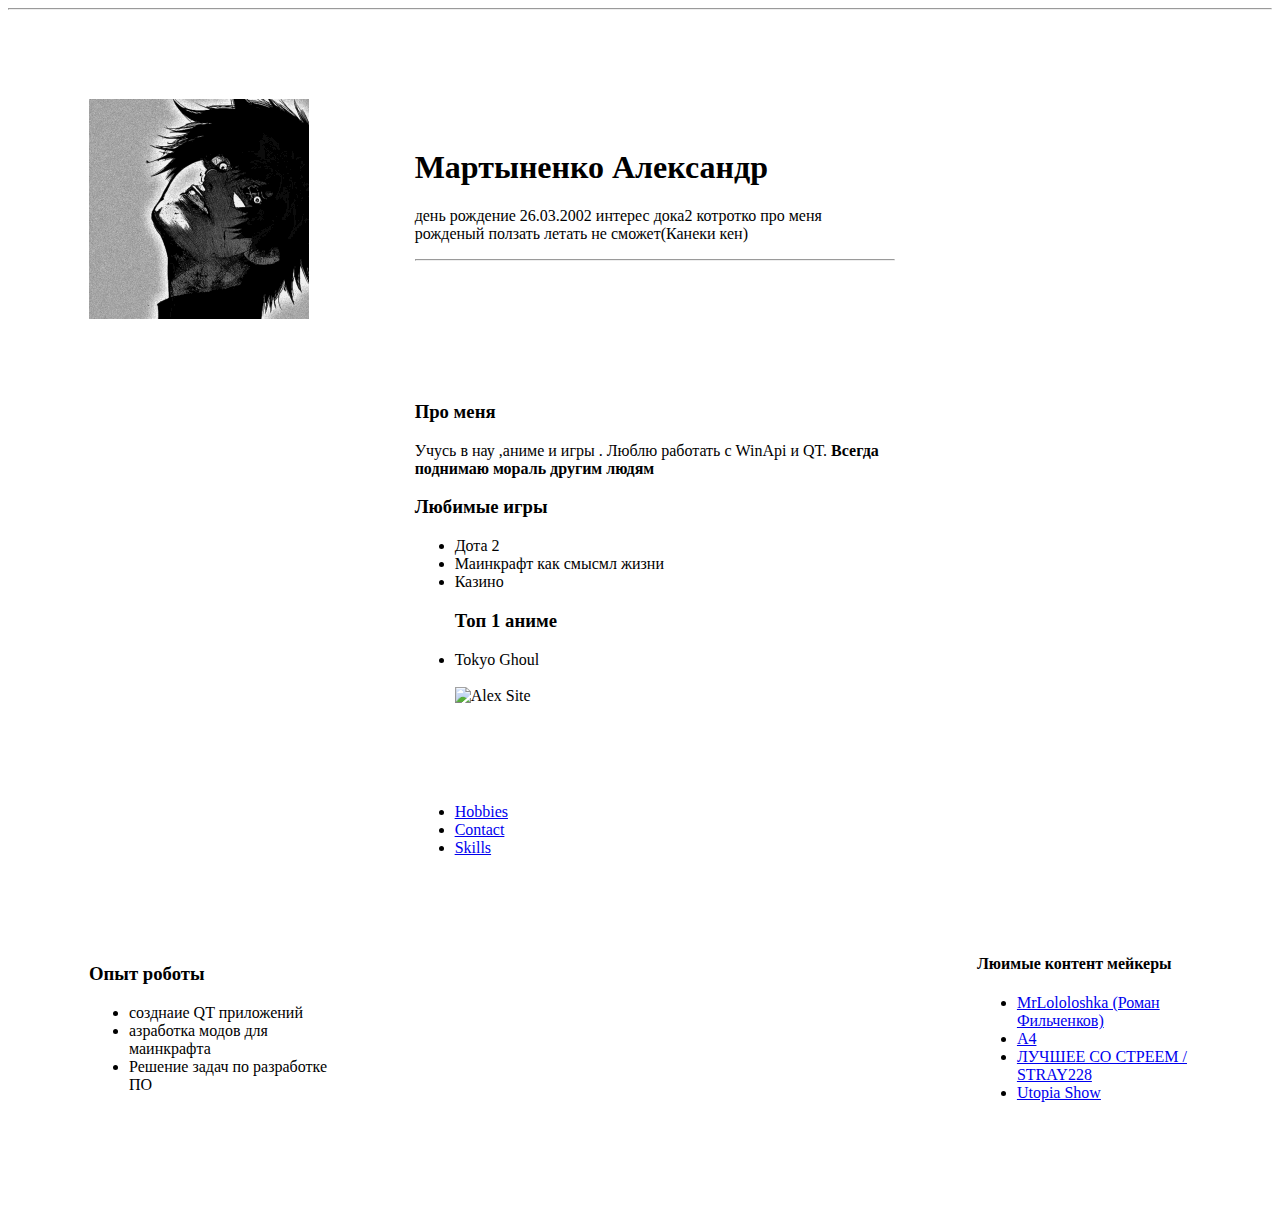
==== index.html @ 33e07355 "Add files via upload" ====
<html lang="en" dir="ltr">

<head>
  <meta charset="utf-8">
  <title>Alex Site</title>
</head>

<body>
  <table cellspacing=80>
    <tr>
      <td >
        <img src="Gif/Mem.gif" alt="Alex Site">
      </td >
      <td >
        <h1> Мартыненко Александр </h1>
        <p>день рождение 26.03.2002 интерес дока2 котротко про меня рожденый ползать летать не сможет(Канеки кен)</p>
        <hr>
      </td>
    </tr>
    <tr>
      <td></td>
      <td>
        <h3><strong> Про меня </strong></h3>
        <p> Учусь в нау ,аниме и игры . Люблю работать с WinApi и QT. <strong> Всегда поднимаю мораль другим людям</strong></p>
        <h3><strong> Любимые игры </strong></h3>
        <ul>
          <li>Дота 2 </li>
          <li>Маинкрафт как смысмл жизни</li>
          <li>Казино </li>
        </ul>
        <ul>
          <h3><strong> Топ 1 аниме </strong></h3>
          <li> Tokyo Ghoul </li>
          <br>
          <img src="Gif/tenor.gif" alt="Alex Site">
        </ul>
      </td>
    </tr>
    <hr />
    <tr>
      <td></td>
      <td>
        <ul>
          <li><a href="hobbies.html">Hobbies</a></li>
          <li><a href="Contact.html">Contact</a></li>
          <li><a href="Skills.html">Skills</a></li>
        </ul>
      </td>
    </tr>
    <tr>
      <td>
        <h3><strong>Опыт роботы </strong></h3>
        <ul>
          <li>созднаие QT приложений </li>
          <li>азработка модов для маинкрафта </li>
          <li>Решение задач по разработке ПО </li>
        </ul>
      </td>
      <td></td>
      <td>
        <h4> <strong> Люимые контент мейкеры </strong></h4>
        <ul>
          <li><a href="https://www.youtube.com/channel/UCAvrIl6ltV8MdJo3mV4Nl4Q">MrLololoshka (Роман Фильченков)</a></li>
          <li><a href="https://www.youtube.com/channel/UC2tsySbe9TNrI-xh2lximHA">A4 </a></li>
          <li><a href="https://www.youtube.com/channel/UCiRGuYVKKgevfxRejKzOGvQ">ЛУЧШЕЕ СО СТРЕЕМ / STRAY228</a></li>
          <li><a href="https://www.youtube.com/channel/UC8M5YVWQan_3Elm-URehz9w">Utopia Show</a></li>
        </ul>
      </td>
    </tr>
  </table>

</html>
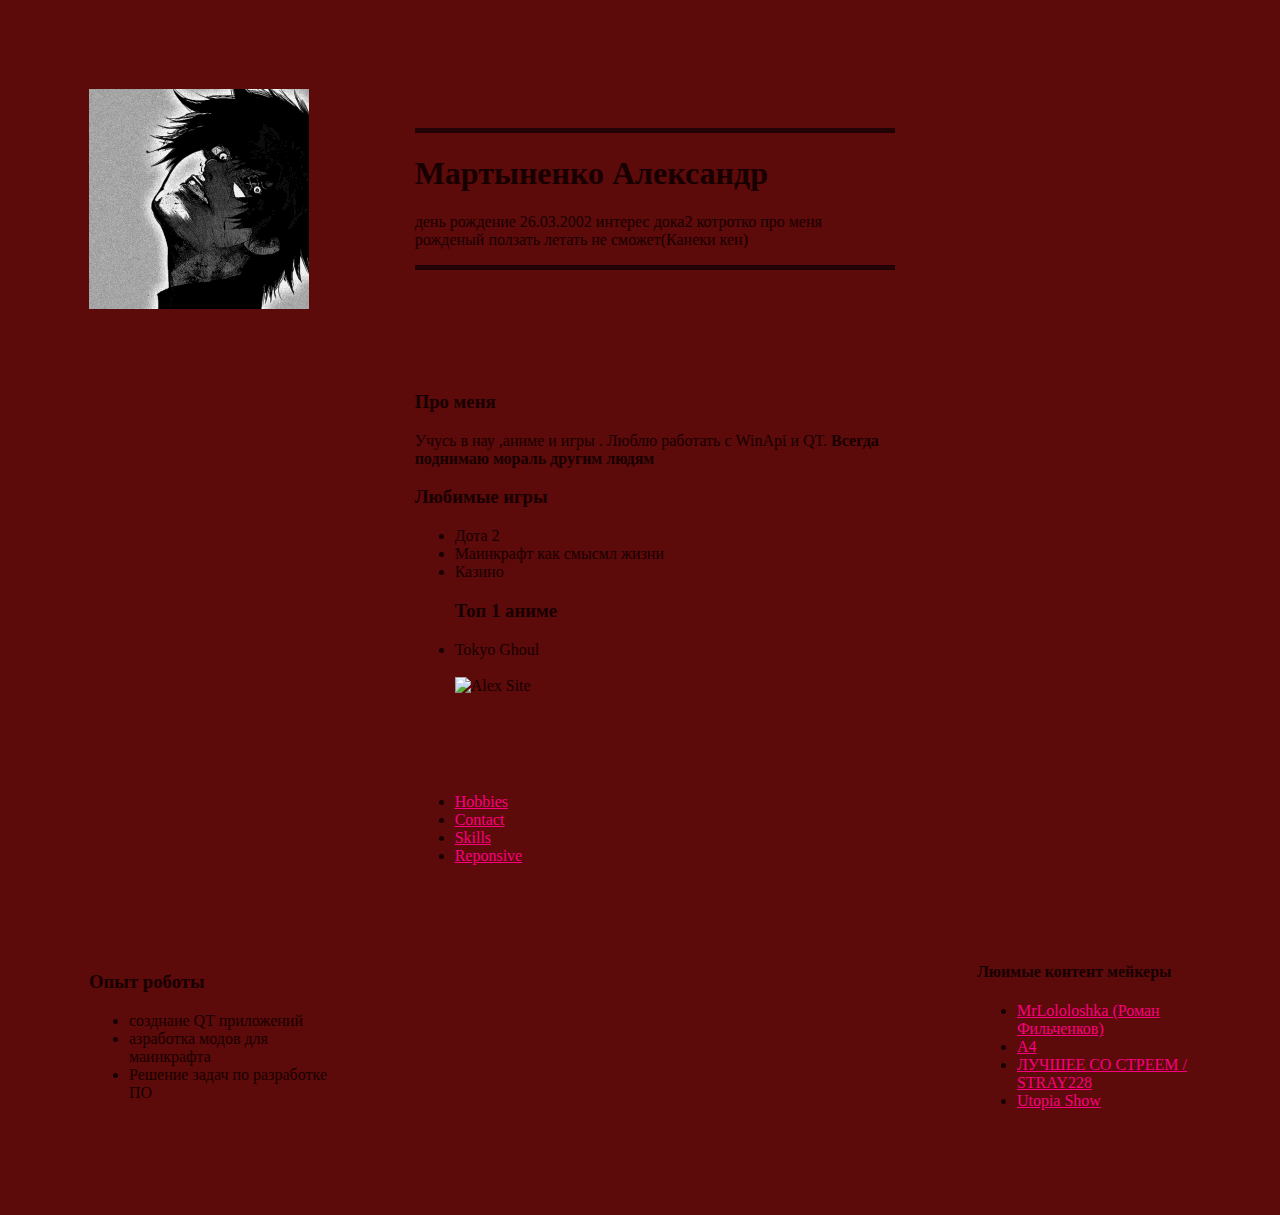
==== commit 3bf2a35f: "Add files via upload" ====
--- a/index.html
+++ b/index.html
@@ -3,15 +3,33 @@
 <head>
   <meta charset="utf-8">
   <title>Alex Site</title>
+  <link rel="stylesheet" href="style.css">
+  <style media="screen">
+  hr {
+    text-align: center;
+    color: #210106;
+    border: none;
+    border-top: 5px solid;
+    width: 100%;
+  }
+
+  a {
+    color:#fb007f;
+  }
+
+  </style>
+
 </head>
 
-<body>
+<body >
+
   <table cellspacing=80>
     <tr>
       <td >
         <img src="Gif/Mem.gif" alt="Alex Site">
       </td >
       <td >
+        <hr>
         <h1> Мартыненко Александр </h1>
         <p>день рождение 26.03.2002 интерес дока2 котротко про меня рожденый ползать летать не сможет(Канеки кен)</p>
         <hr>
@@ -36,7 +54,6 @@
         </ul>
       </td>
     </tr>
-    <hr />
     <tr>
       <td></td>
       <td>
@@ -44,6 +61,7 @@
           <li><a href="hobbies.html">Hobbies</a></li>
           <li><a href="Contact.html">Contact</a></li>
           <li><a href="Skills.html">Skills</a></li>
+          <li><a href="reponsive.html">Reponsive</a></li>
         </ul>
       </td>
     </tr>
@@ -68,5 +86,6 @@
       </td>
     </tr>
   </table>
+</body>
 
 </html>
--- a/style.css
+++ b/style.css
@@ -0,0 +1,78 @@
+header img {
+border-radius: 20px 150px;
+}
+
+body {
+  background-color: rgb(92, 10, 10) ;
+  color: #170000;
+  min-height: 100vh;
+  display: flex;
+  flex-direction: column;
+  font-style: normal;
+  font-family: 'Roboto Slab', serif;
+ }
+
+ main {
+  flex-grow: 1;
+}
+
+hr {
+  text-align: center;
+  color: #210106;
+  border: none;
+  border-top: 5px solid;
+  width: 100%;
+}
+
+a {
+  color:#fb007f;
+}
+
+a:hover {
+  background-color:#f2a1ca ;
+  color: rgb(78, 115, 245) ;
+}
+
+.mainpicture {
+  text-align: center;
+}
+
+h2 {
+  font-size: 1.5em;
+}
+
+#hInfo {
+  font-style: italic;
+  font-weight: bold;
+}
+
+nav {
+  background-color: #031225;
+  overflow: hidden;
+  display: flex;
+  justify-content: space-around;
+}
+
+nav a {
+  float: left;
+  color: #f2a1ca;
+  text-align: center;
+  padding: 14px 16px;
+  text-decoration: none;
+  font-size: 17px;
+}
+
+nav a:hover {
+  background-color: #f2a1ca;
+  color: rgb(78, 115, 245);
+}
+
+footer{
+  display: flex;
+  justify-content: center;
+  align-items: center;
+  background-color: #8e1b2b;
+  color: #000000;
+  height: 10%;
+  margin-top: auto;
+}
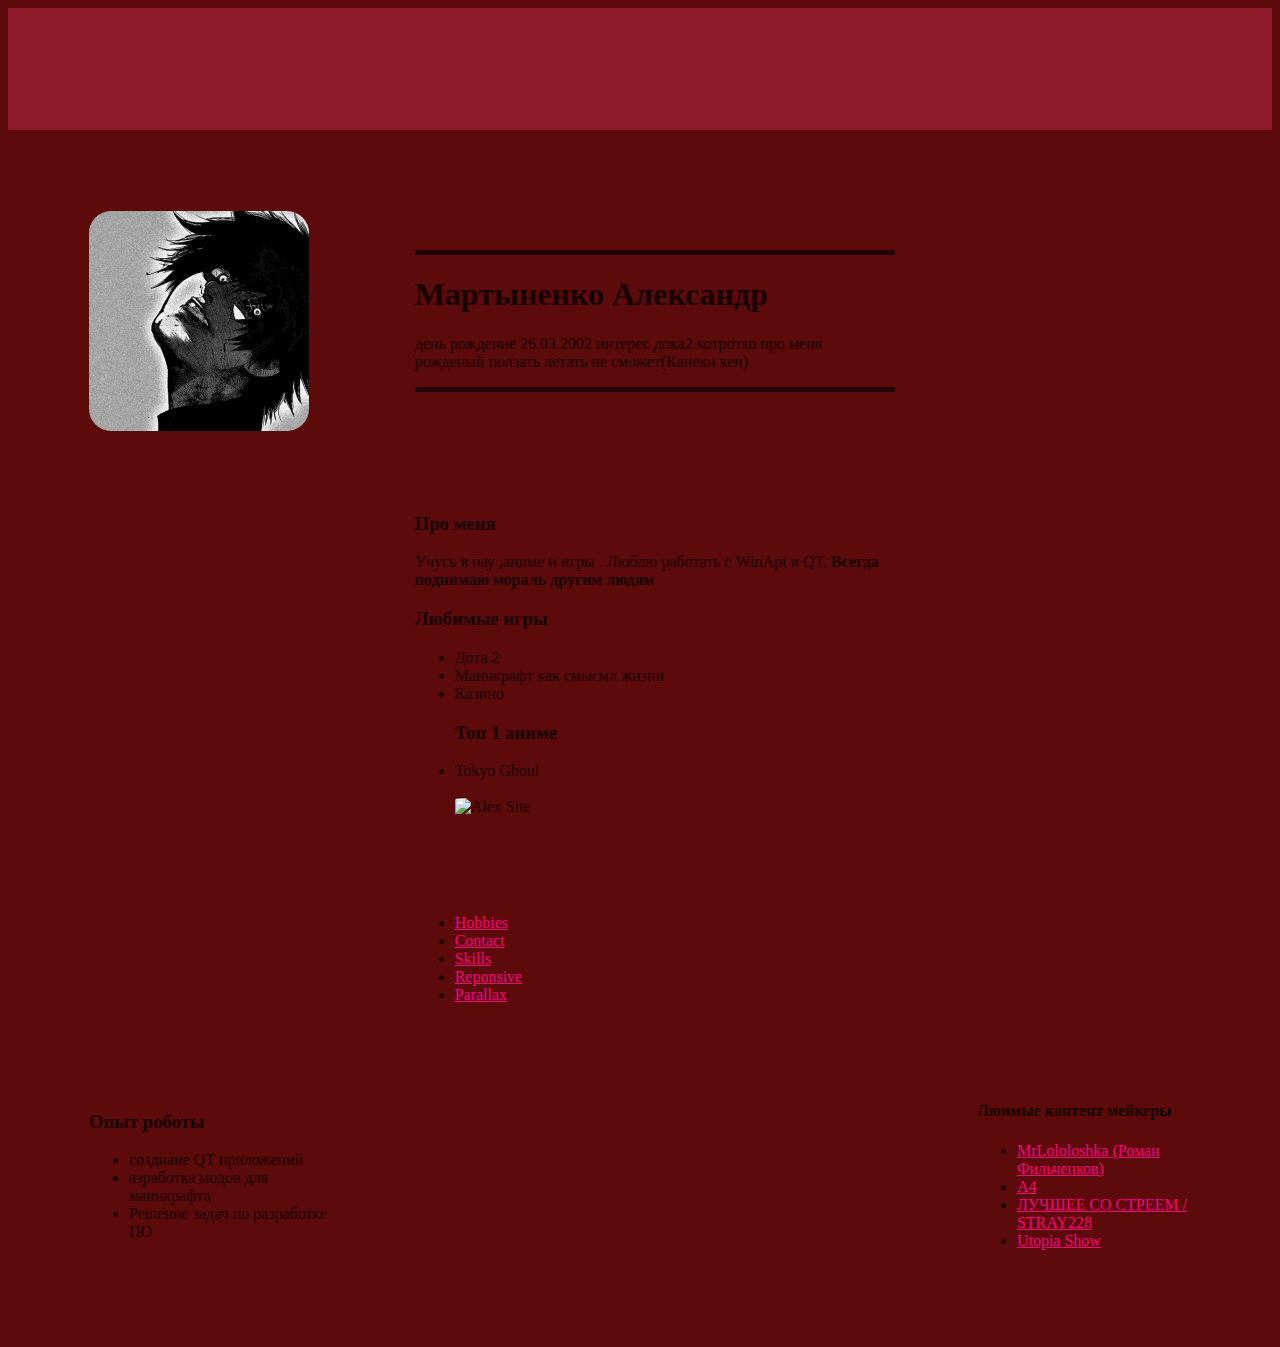
==== commit a102a9ce: "Add files via upload" ====
--- a/index.html
+++ b/index.html
@@ -4,25 +4,11 @@
   <meta charset="utf-8">
   <title>Alex Site</title>
   <link rel="stylesheet" href="style.css">
-  <style media="screen">
-  hr {
-    text-align: center;
-    color: #210106;
-    border: none;
-    border-top: 5px solid;
-    width: 100%;
-  }
-
-  a {
-    color:#fb007f;
-  }
-
-  </style>
-
 </head>
 
 <body >
 
+<header>
   <table cellspacing=80>
     <tr>
       <td >
@@ -35,8 +21,11 @@
         <hr>
       </td>
     </tr>
+    </header>
     <tr>
       <td></td>
+      <main>
+
       <td>
         <h3><strong> Про меня </strong></h3>
         <p> Учусь в нау ,аниме и игры . Люблю работать с WinApi и QT. <strong> Всегда поднимаю мораль другим людям</strong></p>
@@ -62,9 +51,12 @@
           <li><a href="Contact.html">Contact</a></li>
           <li><a href="Skills.html">Skills</a></li>
           <li><a href="reponsive.html">Reponsive</a></li>
+          <li><a href="paralax.html">Parallax</a></li>
         </ul>
       </td>
     </tr>
+  </main>
+  <footer>
     <tr>
       <td>
         <h3><strong>Опыт роботы </strong></h3>
@@ -85,6 +77,7 @@
         </ul>
       </td>
     </tr>
+    </footer>
   </table>
 </body>
 
--- a/style.css
+++ b/style.css
@@ -1,5 +1,5 @@
 header img {
-border-radius: 20px 150px;
+  border-radius: 10% 10%;
 }
 
 body {
@@ -76,3 +76,20 @@
   height: 10%;
   margin-top: auto;
 }
+
+
+#paralax {
+  background: url(home.jpg) center 0 repeat fixed; min-height: 1000px;
+  height: 1000px;
+  margin: 0 auto;
+  width: 100%;
+  max-width: 1920px;
+  position: relative;
+}
+#paralax article {
+  height: 458px;
+  position: absolute;
+  text-align: center;
+  top: 300px;
+  width: 100%;
+}
